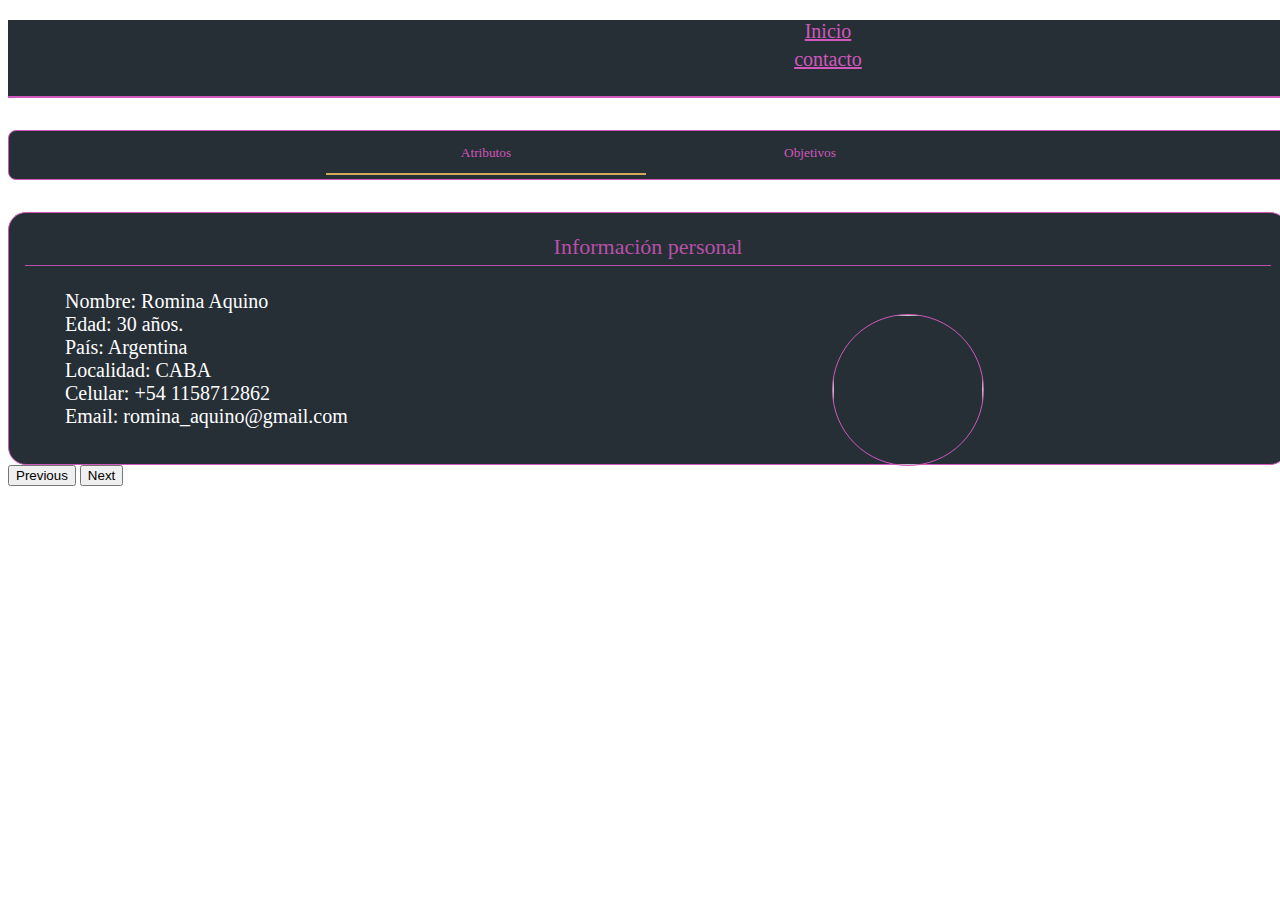
==== atributos.html @ 7980f550 "Add files via upload" ====
<!DOCTYPE html>
<html lang="es">
<head>
    <meta charset="UTF-8">
    <meta http-equiv="X-UA-Compatible" content="IE=edge">
    <meta name="viewport" content="width=device-width, initial-scale=1.0">
    <title>Romina Aquino - CV</title>

    <!-- Bootstrap -->
    <link href="https://cdn.jsdelivr.net/npm/bootstrap@5.3.0-alpha1/dist/css/bootstrap.min.css" rel="stylesheet" 
    integrity="sha384-GLhlTQ8iRABdZLl6O3oVMWSktQOp6b7In1Zl3/Jr59b6EGGoI1aFkw7cmDA6j6gD" crossorigin="anonymous">
    <link rel="stylesheet" href="estilos.css">

    <!-- Favicon -->
    <link rel="icon" type="image/x-icon" href="https://m.media-amazon.com/images/I/715lQyCMD9L.png">

</head>
<body>

    <header class="p-3" id="header">

        <div class="container">
          <div class="d-flex flex-wrap align-items-center justify-content-center justify-content-lg-start">
<ul class="nav col-12 col-lg-auto me-lg-auto mb-2 justify-content-center mb-md-0">
<li><a href="./index.html" class="nav-link px-2" id="opcion1">Inicio</a></li>
<li><a href="./contacto.html" class="nav-link px-2" id="opcion2">contacto</a>
</li>
</ul>
</div>
 </div>

 <div class="separador-lineal-header"></div>
</header>

    <!-- Contenido (Seccion 1)-->

      <div class="container" id="contenido-1erSeccion" style="animation: 1.5s cubic-bezier(0.25, 0.46, 0.45, 0.94) 0s 1 normal both running slide-in-left;"> 
        <div class="row">
          <div class="col">
            <div id="buscador-dinamico">
              <button class="opcion-buscador" id="btn-atributos" style="border-bottom:0px solid rgb(200,156, 60) ;">
              Atributos</button>
              <button class="opcion-buscador" id="btn-objetivos" style="border-bottom:2px solid rgb(200,156, 60) ;">
                Objetivos</button>
                

            </div>
  <!-- Sub-division de doble columna dentro de fila || ATRIBUTOS -->
 <div class="row" id="fila-atributos" hidden="true" style="animation: 1.2s ease 0s 1 normal both running bounce-out-top;">

<!-- Columna info-personal -->
<div class="col" id="columna-infoPersonal">

  <section id="informacion-personal">
<legend>Información personal</legend>
<ul>

<div id="contenedor-foto-cv">
<img src="https://randomuser.me/api/portraits/women/45.jpg" id="foto-cv">
</div>

<li>Nombre: Romina Aquino</li>
<li>Edad: 30 años.</li>
<li>País: Argentina</li>
<li>Localidad: CABA</li>
<li>Celular: +54 1158712862</li>
<li>Email: romina_aquino@gmail.com</li>

</ul>
</section>

   <button class="carousel-control-prev" type="button" data-bs-target="#carrusel" data-bs-slide="prev">
     <span class="carousel-control-prev-icon" aria-hidden="true"></span>
     <span class="visually-hidden">Previous</span>
     </button>
        
<button class="carousel-control-next" type="button" data-bs-target="#carrusel" data-bs-slide="next">
<span class="carousel-control-next-icon" aria-hidden="true"></span>
<span class="visually-hidden">Next</span>
 </button>
   </div>
    </div>
  </section>
  </div>
   </div>
  
            <!-- Sub-division de doble columna dentro de fila || OBJETIVOS -->
            <div class="row" id="fila-objetivos" style="animation: 1.2s ease 0s 1 normal both running bounce-in-top;">
        <div class="row">
        <div class="col">
          <!-- Sub-division de doble columna dentro de fila || ATRIBUTOS -->
          <div class="row" id="fila-atributos">

            <!-- Columna info-personal -->
            <div class="col" id="columna-infoPersonal">

              <section id="informacion-personal">
                <legend>Información personal</legend>
                <ul>

                  <div id="contenedor-foto-cv">
                    <img src="https://randomuser.me/api/portraits/women/45.jpg" id="foto-cv">
                  </div>

                  <li>Nombre: Romina Aquino</li>
                  <li>Edad: 30 años.</li>
                  <li>País: Argentina</li>
                  <li>Localidad: CABA</li>
                  <li>Celular: +54 1158712862</li>
                  <li>Email: romina_aquino@gmail.com</li>
                  
                </ul>
              </section>

              <button id="btn-verMas">Ver más</button>

            </div>

            <!-- Columna carrusel -->
            <div class="col" id="columna-carruselTrabajos">
              
              <section id="expositor-trabajos">
                <legend>Mis mejores trabajos</legend>
                <div id="carrusel" class="carousel slide" data-bs-ride="true">
  
                  <div class="carousel-indicators">
                    <button type="button" data-bs-target="#carrusel" data-bs-slide-to="1" class="active" aria-current="true" 
                    aria-label="Slide 0"></button>
                    <button type="button" data-bs-target="#carrusel" data-bs-slide-to="0" aria-label="Slide 1"></button>
                  </div>

                 <div class="carousel-inner">
                    <div class="carousel-item active">
                      <img src="https://thumbs.dreamstime.com/b/ejemplo-plano-del-vector-cajero-supermercado-aislado-en-el-fondo-blanco-mujer-que-sonr%C3%ADe-la-caja-con-112072405.jpg" 
                      alt="Foto de uno de los mejores trabajos de Romina Aquino" 
                      id="foto-trabajo1">
                      <div class="carousel-caption">
                        <h5 class="h5Carrousel">Cajera de Supermercado</h5>
                      </div>
                    </div>
      
                    <div class="carousel-item">
                      <img src="https://e7.pngegg.com/pngimages/481/689/png-clipart-personal-assistant-secretary-virtual-assistant-administrative-assistant-business-people-business.png" 
                      alt="Foto del uno de los mejores trabajos de Romina Aquino"  id="foto-trabajo2">
                      <div class="carousel-caption ">
                        <h5 class="h5Carrousel">Administrativa</h5>
                      </div>
                    </div>
      
                    
      
                  <button class="carousel-control-prev" type="button" data-bs-target="#carrusel" data-bs-slide="prev">
                    <span class="carousel-control-prev-icon" aria-hidden="true"></span>
                    <span class="visually-hidden">Previous</span>
                  </button>
      
                  <button class="carousel-control-next" type="button" data-bs-target="#carrusel" data-bs-slide="next">
                    <span class="carousel-control-next-icon" aria-hidden="true"></span>
                    <span class="visually-hidden">Next</span>
                  </button>
                  
                </div>
              </div>
              </section>

            </div>

          </div>

           <!-- Bootstrap -->
    <script src="https://cdn.jsdelivr.net/npm/bootstrap@5.3.0-alpha1/dist/js/bootstrap.min.js" integrity="sha384-mQ93GR66B00ZXjt0YO5KlohRA5SY2XofN4zfuZxLkoj1gXtW8ANNCe9d5Y3eG5eD" crossorigin="anonymous"></script>
    <script src="./inicial.js"></script>

</head>
<body>
---- estilos.css ----
/* ============================================ I N D E X (pag) ================================================== */

/*----------------- Implementacion de fuentes ----------------------*/
@font-face 
{
    font-family: beaufort;
    src: url(./assets/fonts/BeaufortForLoL-OTF/BeaufortforLOL-Bold.otf);
}

@font-face 
{
    font-family: spiegel;
    src: url(./assets/fonts/Spiegel-OTF/Spiegel-Bold.otf);
}

li
{
    list-style: none;
}

legend
{
    color: #c83cb1;
    font-size: 22px;
    text-align: center;
    background-color: #010a13;
    border-bottom: 1px solid #c83cb1;
    border-radius: 18px;
    border-bottom-left-radius: 0px;
    border-bottom-right-radius: 0px;
    opacity: 85%;
    margin-bottom: 1.5rem;
    padding: 0.3rem;
}

.h5Carrousel
{
  background-color: #010a13;
  color: #c83cb1;
  border-bottom-left-radius: 8px;
  border-bottom-right-radius: 8px;
  border: 1px solid #c83cb1;
  padding: 0.2rem;
  margin-top: 0.2rem;
}

.separador-lineal
{
    border: 1px solid #c83cb1;
    margin-top: 2rem;
    margin-bottom: 2rem;
}

#btn-verMas, #btn-verMas2, #btn-volver, #btn-volver2
{
    border: 1px solid #c83cb1;
    border-radius: 18px;
    font-size: 20px;
    width: 100%;
    height: 3.2rem;
    margin-top: 1.5rem;
    background-color: #010a13;
    opacity: 85%;
    color:#c83cb1;
}

#btn-verMas, #btn-verMas2
{
  animation: pulsate-bck 2.5s ease-in-out infinite both;
}

/*------------------- Configuracion del background ------------------*/
body
{
    background-image:url("http://www.solofondos.com/wp-content/uploads/2016/03/giphy-1.gif");
    background-repeat: no-repeat;
    background-size: cover;
    background-position: center center;
    background-attachment: fixed;
    width: 100%;
    max-width: 100%;
    margin-right: 0%; 
}

/*------------------- Header ------------------*/
#header
{
    font-size: 20px;
    background-color: #010a13;
    color: #c83cb1;
    text-align: center;
    opacity: 85%;
}

#opcion1, #opcion2
{
    color: #c83cb1;
    display: inline-block;
    margin-left: 25vw;
    animation: tracking-in-expand 3.5s cubic-bezier(0.215, 0.610, 0.355, 1.000) both;
    padding-bottom: 0px;
    margin-bottom: 5px;
}

.separador-lineal-header
{
    border: 1px solid #c83cb1;
}

/*------------------- Contenido principal ------------------*/

    /*------------------- Buscador ------------------*/
    #buscador-dinamico
    {
        color: #c83cb1;
        background-color: #010a13;
        opacity: 85%;
        border: 1px solid #c83cb1;
        font-size: 18px;
        border-radius: 8px;
        height: 3rem;
        text-align: center;
        margin-bottom: 2rem;
        margin-top: 2rem;
    }

    .opcion-buscador
    {
        font-family: 'spiegel';
        width: 25%;
        height: 90%;
        margin-bottom: 6px;       
        background-color: #010a13;
        color: #c83cb1;
        border: 0px solid black;
        animation: tracking-in-expand 2.3s cubic-bezier(0.215, 0.610, 0.355, 1.000) both;
    }

    .opcion-buscador:hover
    {
        cursor: url("./assets/cursores/cursor1.png"),auto;
    }

    /*------------------- Columna Info personal ------------------*/
    #informacion-personal
    {
        border: 1px solid #c83cb1;
        border-radius: 18px;
        text-align: left;
        color: white;
        font-size: 20px;
        background-color: #010a13;
        opacity: 85%;
        padding: 1rem;
        position: relative;
    }

    #contenedor-foto-cv
    {
        position: absolute;
        margin-left: 60%;
        margin-top: 1.5rem;
    }

    #foto-cv
    {
        width: 150px;
        height: 150px;
        border-radius: 100%;
        border: 1px solid #c83cb1;
        margin-bottom: 0.5rem;
        font-size: 22px;
        font-variant: small-caps;
    }

    /*------------------- Columna Carrusel ------------------*/
    #expositor-trabajos
    {
        border: 1px solid #c83cb1;
        border-radius: 18px;
        text-align: left;
        color: white;
        font-size: 25px;
        background-color: #010a13;
        padding: 1rem;
        opacity: 85%;
    }

    #carrusel
    {   
        border: 1px solid #c83cb1;
        border-radius: 5px;
        width: 100%;
        height: 100%;
    }

    #foto-trabajo1,  #foto-trabajo2
    {
        border-radius: 100px;
        height: 19.4rem;
        width: 100%;
        animation: tracking-in-expand 3.2s cubic-bezier(0.215, 0.610, 0.355, 1.000) both;
    }

    /*------------------- Descripcion personal ------------------*/
    #contenedor-descripcion-personal
    {
        border: 1px solid #c83cb1;
        border-radius: 18px;
        text-align: left;
        color: white;
        font-size: 25px;
        background-color: #010a13;
        opacity: 85%;
        padding: 1rem;
        margin-bottom: 1rem;
    }

    #descripcion-personal
    {
        border-radius: 8px;
        font-family: 'beaufort';
        text-align: center;
        width: 100%;
        color: white;
        padding: 0.5rem;
        margin-top: 0.3rem;
        font-size: 20px;
        animation: tracking-in-expand 1.5s cubic-bezier(0.215, 0.610, 0.355, 1.000) both;
    }

/*------------------- Contenido "Ver mas"------------------*/

    /*------------------- Informacion academica y laboral ------------------*/
    #informacion-academica
    {
        border: 1px solid #c83cb1;
        border-radius: 18px;
        text-align: left;
        color: white;
        font-size: 20px;
        background-color: #010a13;
        opacity: 85%;
        padding: 1rem;
        margin-top: 2rem;
    }

    #informacion-laboral
    {
        border: 1px solid #c83cb1;
        border-radius: 18px;
        text-align: left;
        color: white;
        font-size: 20px;
        background-color: #010a13;
        opacity: 85%;
        padding: 1rem;
        margin-top: 2rem;
    }

  /*------------------- Contenido "Ver mas 2"------------------*/

    /*------------------- Fila Carrusel ------------------*/
    #expositor-tecnologias
    {
        border: 1px solid #c83cb1;
        border-radius: 18px;
        text-align: left;
        color: white;
        font-size: 25px;
        background-color: #010a13;
        padding: 1rem;
        opacity: 85%;
        margin-top: 2rem;
    }

    #carrusel-tecnologias
    {   
        border: 1px solid #c83cb1;
        border-radius: 5px;
        width: 100%;
        height: 100%;
    }

    #informacion-preferencias
    {
        border: 1px solid #c83cb1;
        border-radius: 18px;
        text-align: left;
        color: white;
        font-size: 20px;
        background-color: #010a13;
        opacity: 85%;
        padding: 1rem;
        margin-top: 2rem;
    }


/* ============================================ C O N T A C T O (pag) ================================================== */
#contenido-contacto
{
  animation: slide-in-left 1.5s cubic-bezier(0.250, 0.460, 0.450, 0.940) both;
}

#agradecimiento-contacto
{
    border: 1px solid #c83cb1;
    border-radius: 18px;
    text-align: center;
    color: white;
    font-size: 20px;
    background-color: #010a13;
    opacity: 85%;
    padding: 1rem;
    margin-top: 2rem;
}

#texto-contacto
{
  animation: tracking-in-expand 2.5s cubic-bezier(0.215, 0.610, 0.355, 1.000) both;
}

#informacion-contacto
{
    border: 1px solid #c83cb1;
    border-radius: 18px;
    text-align: left;
    color: white;
    font-size: 20px;
    background-color: #010a13;
    opacity: 85%;
    padding: 1rem;
    position: relative;
    margin-top: 2rem;
    margin-bottom: 2rem;
}

#input-mail, #input-razon
{
  border: 1px solid #c83cb1;
  border-radius: 18px;
  font-size: 20px;
  width: 100%;
  height: 3.2rem;
  background-color: #010a13;
  opacity: 85%;
  color: #c83cb1;
  text-align: center;
  animation: tracking-in-expand 2.5s cubic-bezier(0.215, 0.610, 0.355, 1.000) both;
}

#input-razon
{
  margin-top: 1.5rem;
}

#btn-enviar
{
  border: 1px solid #c83cb1;
  border-radius: 18px;
  font-size: 20px;
  width: 100%;
  height: 3.2rem;
  margin-top: 1.5rem;
  background-color: #010a13;
  opacity: 85%;
  color: #c83cb1;
}




/*====================================== Responsive Media-Querys ======================================*/
/* Responsiveness de los BOTONES ("Ver mas, Volver") */
@media (max-width: 1400px) 
{
  /* RESPONSIVE - SECCION 1 */
  #expositor-trabajos
  {
    margin-top: 1.5rem;
  }

  /* RESPONSIVE - SECCION 2 */
  #btn-volver
  {
    width: 95%;
  }

  #btn-verMas2
  {
    margin-bottom: 2rem;
    width: 99%;
  }

  /* RESPONSIVE - SECCION 3 */
  #btn-volver2
  {
    margin-bottom: 2rem;
  }
}

/* Responsiveness del HEADER */
@media (max-width: 1001px) 
{
  #opcion1, #opcion2, #opcion3
  {
    margin: 0px;
  }
}

/* Responsiveness de la FOTO-CV (1°) */
@media (max-width: 540px)
{   
  #foto-cv
  {
    width: 110px;
    height: 110px;
    margin-top: 10px;
    margin-right: 25px;
  }
}

/* Responsiveness de la FOTO-CV (2°) */
@media (max-width: 450px)
{   
  #contenedor-foto-cv
  {
      position: relative;
      margin-left: 30%;
      margin-top: 0.5rem;
      margin-bottom: 0.5rem;
  }
}

/* Responsiveness de las columnas informativas (1°) || MQuerys (Only min-widhts) */
@media (max-width: 1210px)
{
  #columna-infoPersonal, #columna-carruselTrabajos
  {
    min-width: 100%;
  }
}

@media (max-width: 800px)
{
  #columna-infoAcademica, #columna-expLaboral
  {
    min-width: 100%;
  }
}

@media (max-width: 992px)
{
  #columna-tecnologias, #columna-preferencias
  {
    min-width: 100%;
  }
}
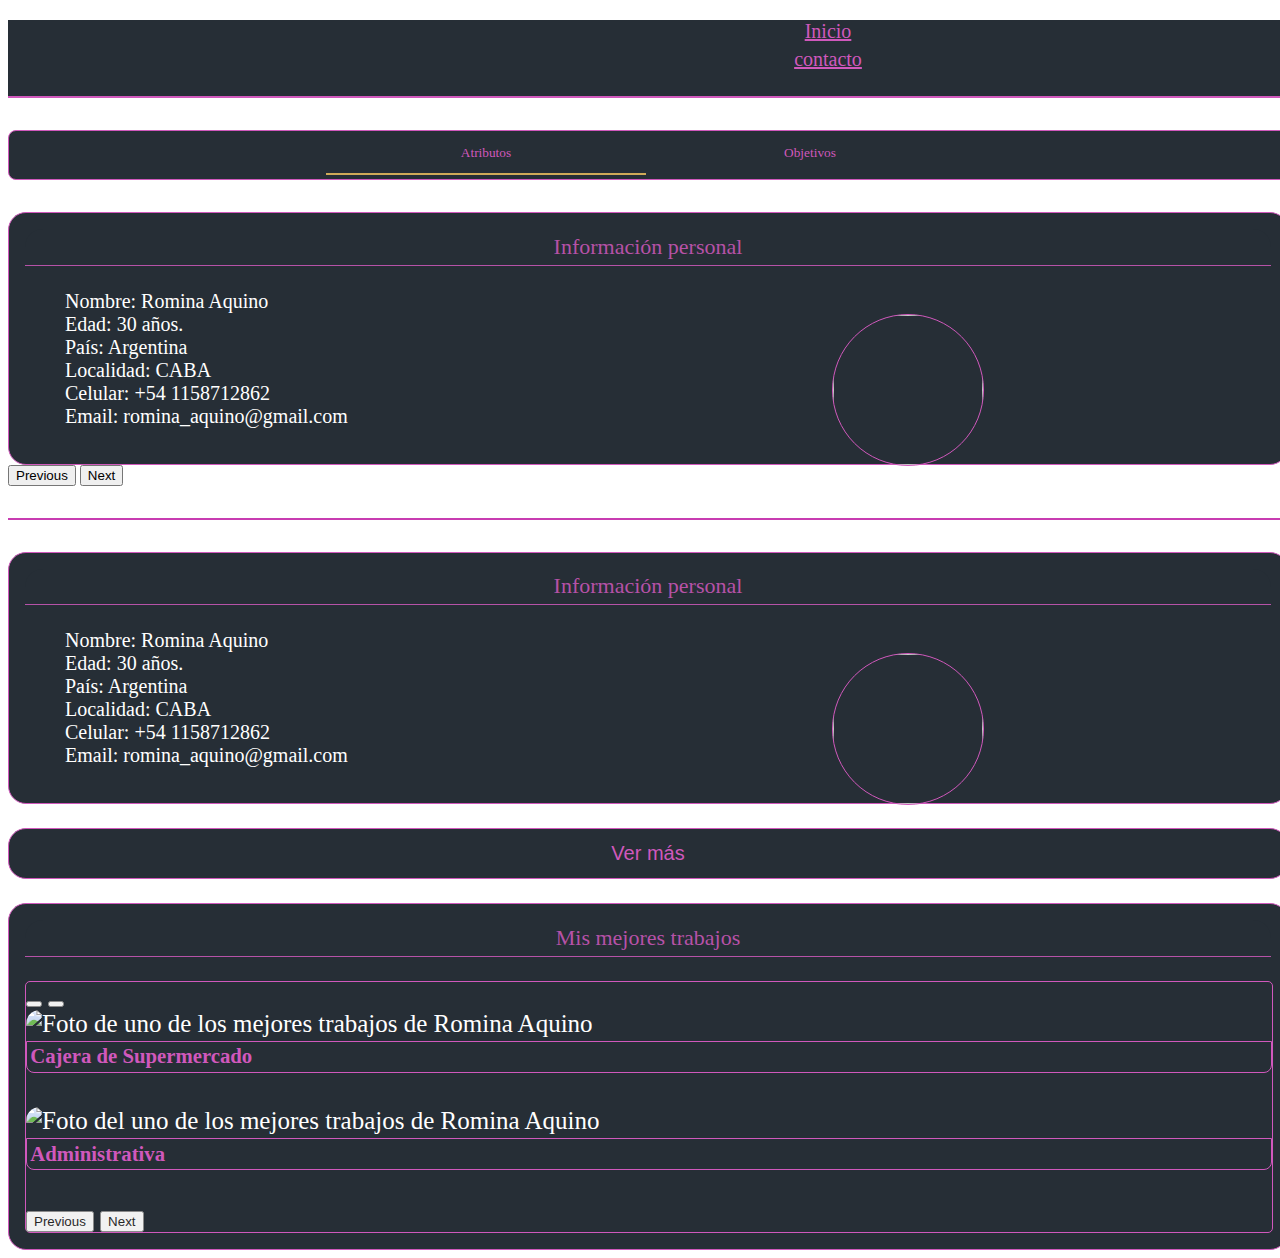
==== commit 5c96f8ef: "Update atributos.html" ====
--- a/atributos.html
+++ b/atributos.html
@@ -86,8 +86,26 @@
   
             <!-- Sub-division de doble columna dentro de fila || OBJETIVOS -->
             <div class="row" id="fila-objetivos" style="animation: 1.2s ease 0s 1 normal both running bounce-in-top;">
-        <div class="row">
-        <div class="col">
+       <!-- Columna info-personal -->
+   <div class="col">
+    <section id="informacion-personal">
+     <legend>Mis objetivos</legend>
+     <ul>
+       <li>✅ Establecerme y consolidarme en una empresa que me otorgue estabilidad laboral.</li>
+       <li>✅ Aplicar mis experiencias y conocimientos en las áreas administrativas y operativas de la empresa.</li>
+       <li>✅ desarrollarme para el buen desempeño de las funciones asignadas.</li>
+       <li>✅ Ofreciendo soluciones de acuerdo a las expectativas de la empresa.</li>
+       <li>❌ Adquirir 3 años de experiencia en el rubro.</li>
+       <li>❌ Trabajar para una empresa extranjera.</li>
+       
+       </ul>
+   </section>
+
+ </div>
+ 
+</div>          
+
+<div class="separador-lineal"></div>
           <!-- Sub-division de doble columna dentro de fila || ATRIBUTOS -->
           <div class="row" id="fila-atributos">
 
@@ -172,4 +190,4 @@
     <script src="./inicial.js"></script>
 
 </head>
-<body>+<body>
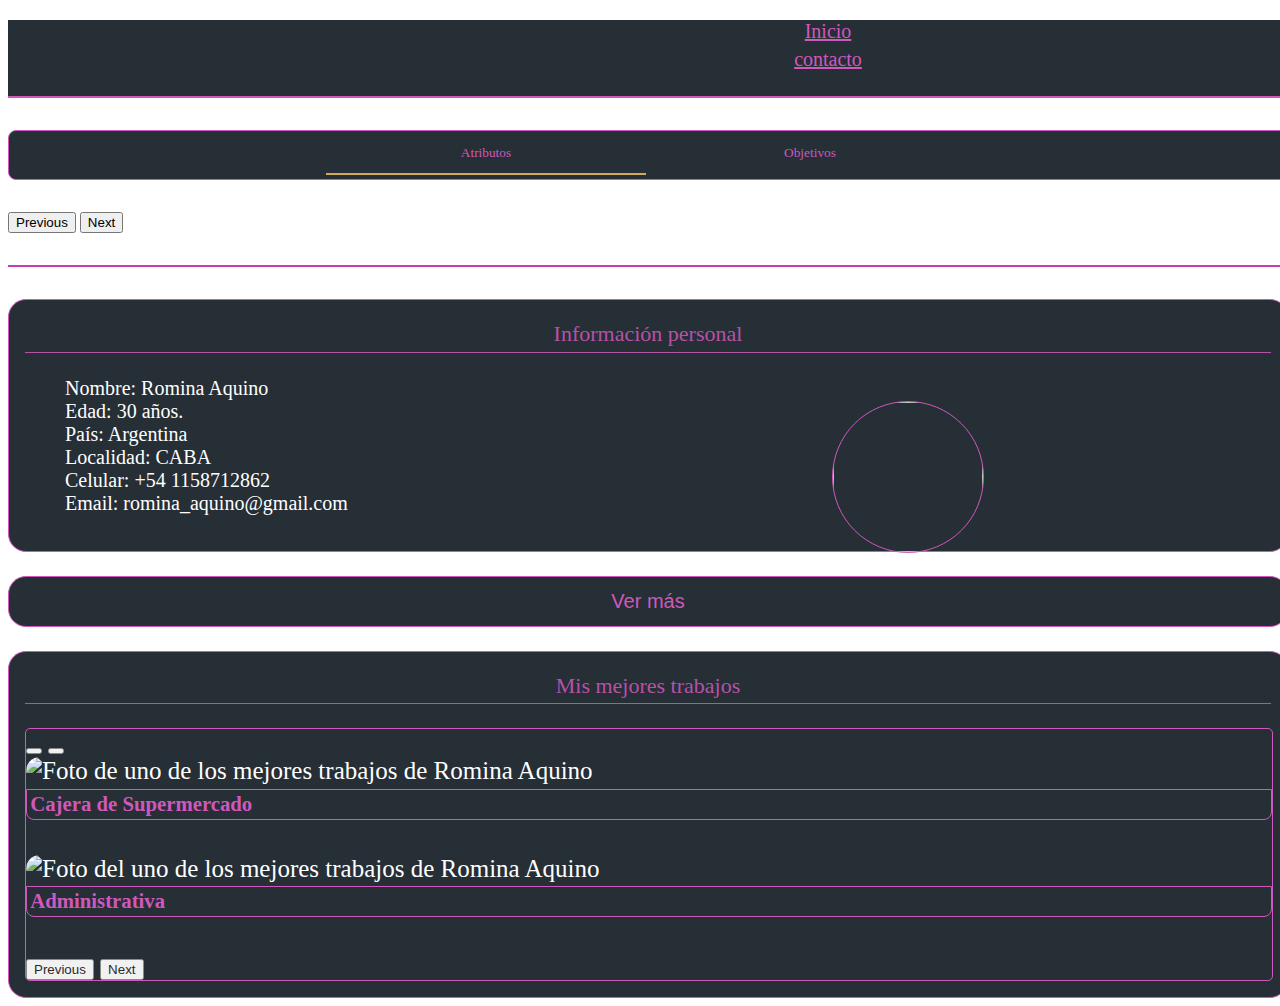
==== commit 8f791898: "Update atributos.html" ====
--- a/atributos.html
+++ b/atributos.html
@@ -51,23 +51,6 @@
 <!-- Columna info-personal -->
 <div class="col" id="columna-infoPersonal">
 
-  <section id="informacion-personal">
-<legend>Información personal</legend>
-<ul>
-
-<div id="contenedor-foto-cv">
-<img src="https://randomuser.me/api/portraits/women/45.jpg" id="foto-cv">
-</div>
-
-<li>Nombre: Romina Aquino</li>
-<li>Edad: 30 años.</li>
-<li>País: Argentina</li>
-<li>Localidad: CABA</li>
-<li>Celular: +54 1158712862</li>
-<li>Email: romina_aquino@gmail.com</li>
-
-</ul>
-</section>
 
    <button class="carousel-control-prev" type="button" data-bs-target="#carrusel" data-bs-slide="prev">
      <span class="carousel-control-prev-icon" aria-hidden="true"></span>
